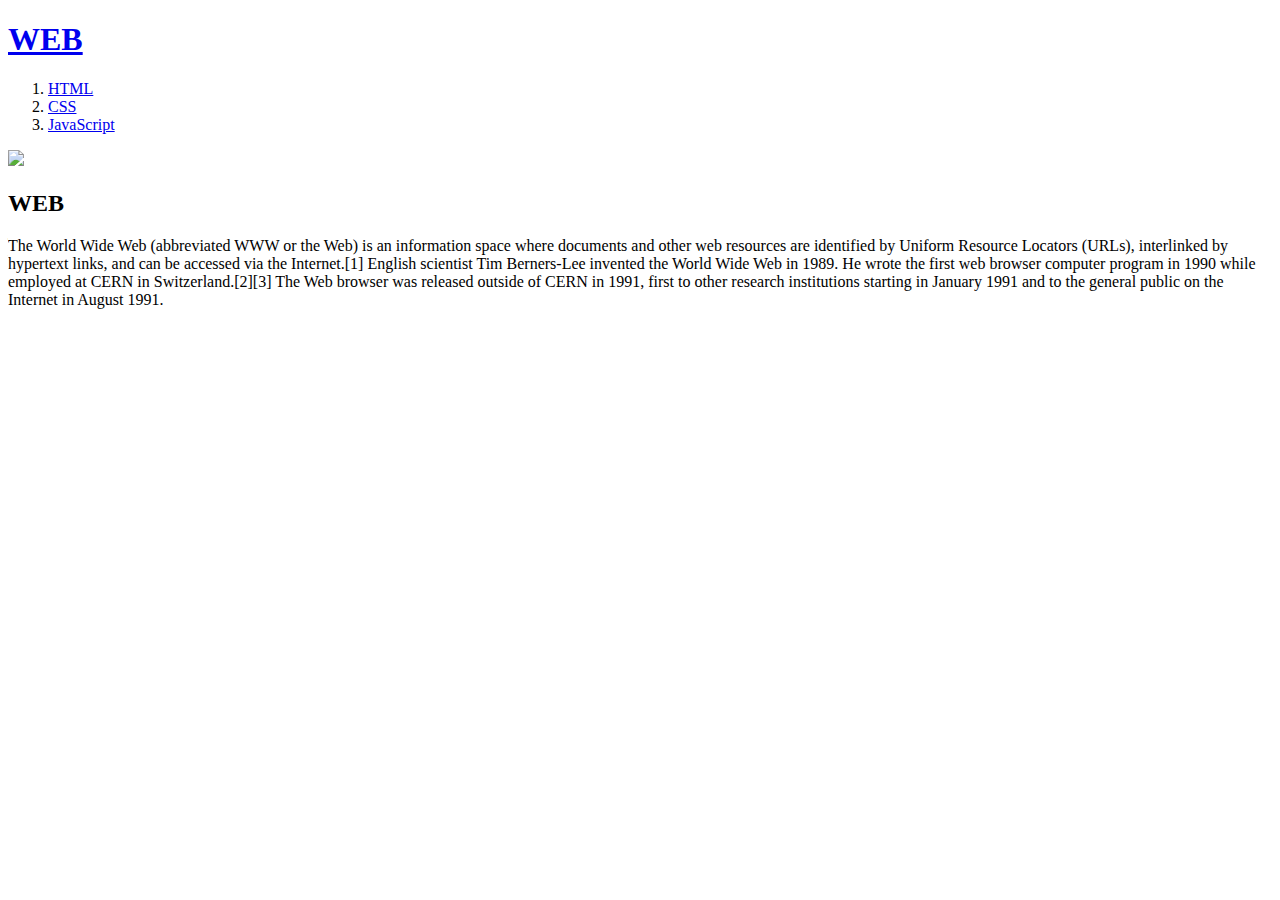
==== index.html @ c1220b15 "210506 reupload img code" ====
<!doctype html>
<html>
<head>
  <title>WEB1 - Welcome</title>
  <meta charset="utf-8">
</head>
<body>
  <h1><a href="index.html">WEB</a></h1>
  <ol>
    <li><a href="1.html">HTML</a></li>
    <li><a href="2.html">CSS</a></li>
    <li><a href="3.html">JavaScript</a></li>
  </ol>
  <img src="web.jpg" width="50%">
  <h2>WEB</h2>
  <p>The World Wide Web (abbreviated WWW or the Web) is an information space where documents and other web resources are identified by Uniform Resource Locators (URLs), interlinked by hypertext links, and can be accessed via the Internet.[1] English scientist Tim Berners-Lee invented the World Wide Web in 1989. He wrote the first web browser computer program in 1990 while employed at CERN in Switzerland.[2][3] The Web browser was released outside of CERN in 1991, first to other research institutions starting in January 1991 and to the general public on the Internet in August 1991.
  </p>
  <p>
    <div id="disqus_thread"></div>
  <script>
      /**
      *  RECOMMENDED CONFIGURATION VARIABLES: EDIT AND UNCOMMENT THE SECTION BELOW TO INSERT DYNAMIC VALUES FROM YOUR PLATFORM OR CMS.
      *  LEARN WHY DEFINING THESE VARIABLES IS IMPORTANT: https://disqus.com/admin/universalcode/#configuration-variables    */
      /*
      var disqus_config = function () {
      this.page.url = PAGE_URL;  // Replace PAGE_URL with your page's canonical URL variable
      this.page.identifier = PAGE_IDENTIFIER; // Replace PAGE_IDENTIFIER with your page's unique identifier variable
      };
      */
      (function() { // DON'T EDIT BELOW THIS LINE
      var d = document, s = d.createElement('script');
      s.src = 'https://web1-dsiqu7abwe.disqus.com/embed.js';
      s.setAttribute('data-timestamp', +new Date());
      (d.head || d.body).appendChild(s);
      })();
  </script>
  <noscript>Please enable JavaScript to view the <a href="https://disqus.com/?ref_noscript">comments powered by Disqus.</a></noscript>
  </p>
</body>
</html>
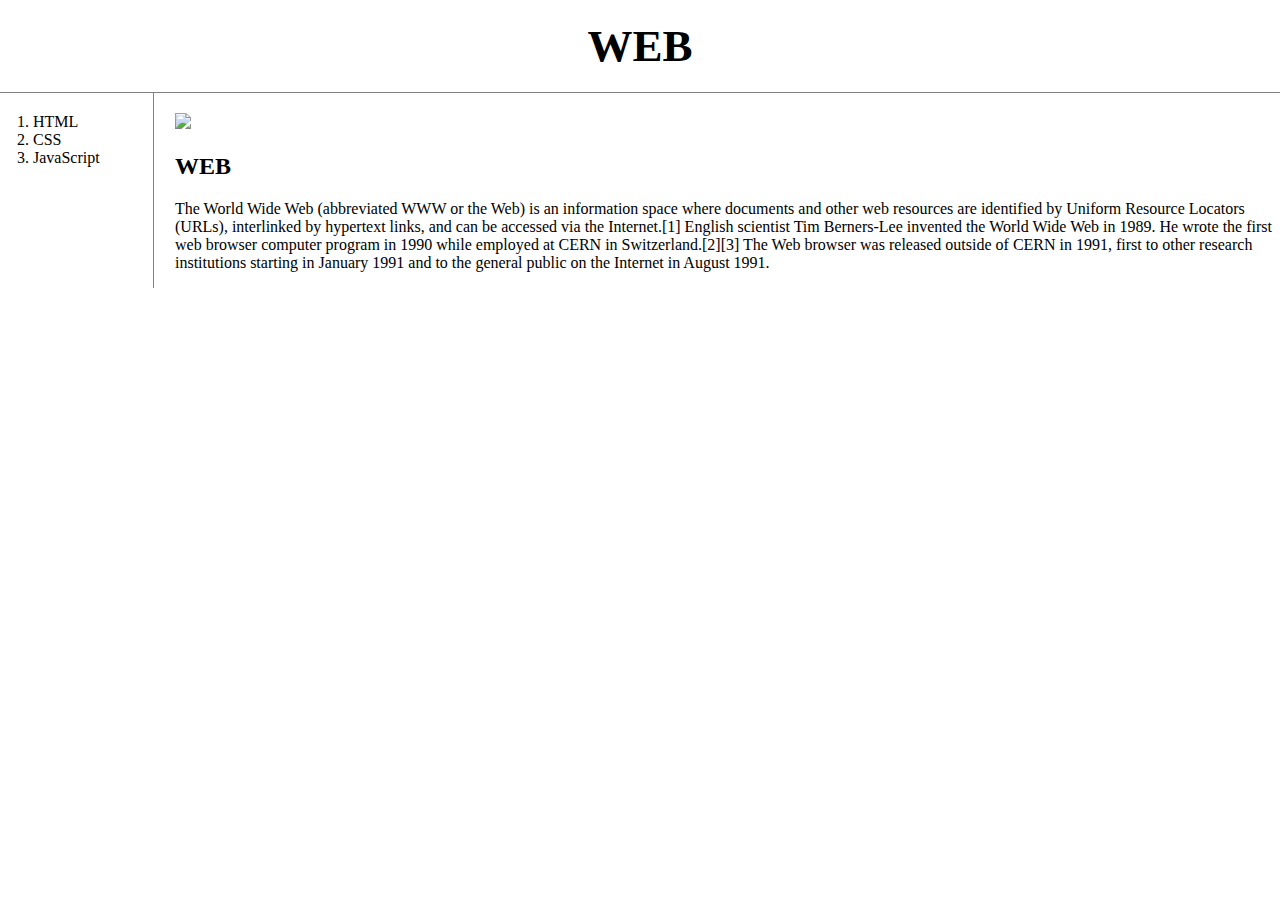
==== commit 6e0930f3: "Apply CSS" ====
--- a/index.html
+++ b/index.html
@@ -3,18 +3,23 @@
 <head>
   <title>WEB1 - Welcome</title>
   <meta charset="utf-8">
+  <link rel="stylesheet" href="style.css">
 </head>
 <body>
   <h1><a href="index.html">WEB</a></h1>
-  <ol>
-    <li><a href="1.html">HTML</a></li>
-    <li><a href="2.html">CSS</a></li>
-    <li><a href="3.html">JavaScript</a></li>
-  </ol>
-  <img src="web.jpg" width="50%">
-  <h2>WEB</h2>
-  <p>The World Wide Web (abbreviated WWW or the Web) is an information space where documents and other web resources are identified by Uniform Resource Locators (URLs), interlinked by hypertext links, and can be accessed via the Internet.[1] English scientist Tim Berners-Lee invented the World Wide Web in 1989. He wrote the first web browser computer program in 1990 while employed at CERN in Switzerland.[2][3] The Web browser was released outside of CERN in 1991, first to other research institutions starting in January 1991 and to the general public on the Internet in August 1991.
-  </p>
+  <div id="grid">
+    <ol>
+      <li><a href="1.html">HTML</a></li>
+      <li><a href="2.html">CSS</a></li>
+      <li><a href="3.html">JavaScript</a></li>
+    </ol>
+    <div id="article">
+      <img src="webmac.jpg" id="webmac">
+      <h2>WEB</h2>
+      <p>The World Wide Web (abbreviated WWW or the Web) is an information space where documents and other web resources are identified by Uniform Resource Locators (URLs), interlinked by hypertext links, and can be accessed via the Internet.[1] English scientist Tim Berners-Lee invented the World Wide Web in 1989. He wrote the first web browser computer program in 1990 while employed at CERN in Switzerland.[2][3] The Web browser was released outside of CERN in 1991, first to other research institutions starting in January 1991 and to the general public on the Internet in August 1991.
+      </p>
+    </div>
+</div>
   <p>
     <div id="disqus_thread"></div>
   <script>
@@ -36,5 +41,18 @@
   </script>
   <noscript>Please enable JavaScript to view the <a href="https://disqus.com/?ref_noscript">comments powered by Disqus.</a></noscript>
   </p>
+  <!--Start of Tawk.to Script-->
+<script type="text/javascript">
+var Tawk_API=Tawk_API||{}, Tawk_LoadStart=new Date();
+(function(){
+var s1=document.createElement("script"),s0=document.getElementsByTagName("script")[0];
+s1.async=true;
+s1.src='https://embed.tawk.to/609632a5185beb22b30b4590/1f55bbm6p';
+s1.charset='UTF-8';
+s1.setAttribute('crossorigin','*');
+s0.parentNode.insertBefore(s1,s0);
+})();
+</script>
+<!--End of Tawk.to Script-->
 </body>
 </html>
--- a/style.css
+++ b/style.css
@@ -0,0 +1,51 @@
+a {
+  color:black;
+  text-decoration: none;
+}
+#active{
+  color:red;
+}
+h1{
+  font-size:45px;
+  text-align: center;
+  border-bottom:1px solid gray;
+  margin:0;
+  padding:20px;
+}
+ol{
+  border-right:1px solid gray;
+  width:100px;
+  margin:0;
+  padding:20px;
+}
+body{
+  margin:0;
+}
+#grid{
+  display:grid;
+  grid-template-columns: 150px 1fr;
+}
+#grid ol{
+  padding-left:33px;
+}
+#article{
+  padding-left: 25px;
+}
+#webmac{
+  width : 50%;
+  padding-top: 20px;
+}
+@media(max-width:800px){
+  #grid{
+    display:block;
+  }
+  ol{
+    border-right:none;
+  }
+  h1{
+    border-bottom:none;
+  }
+  img{
+    width:auto;
+  }
+}
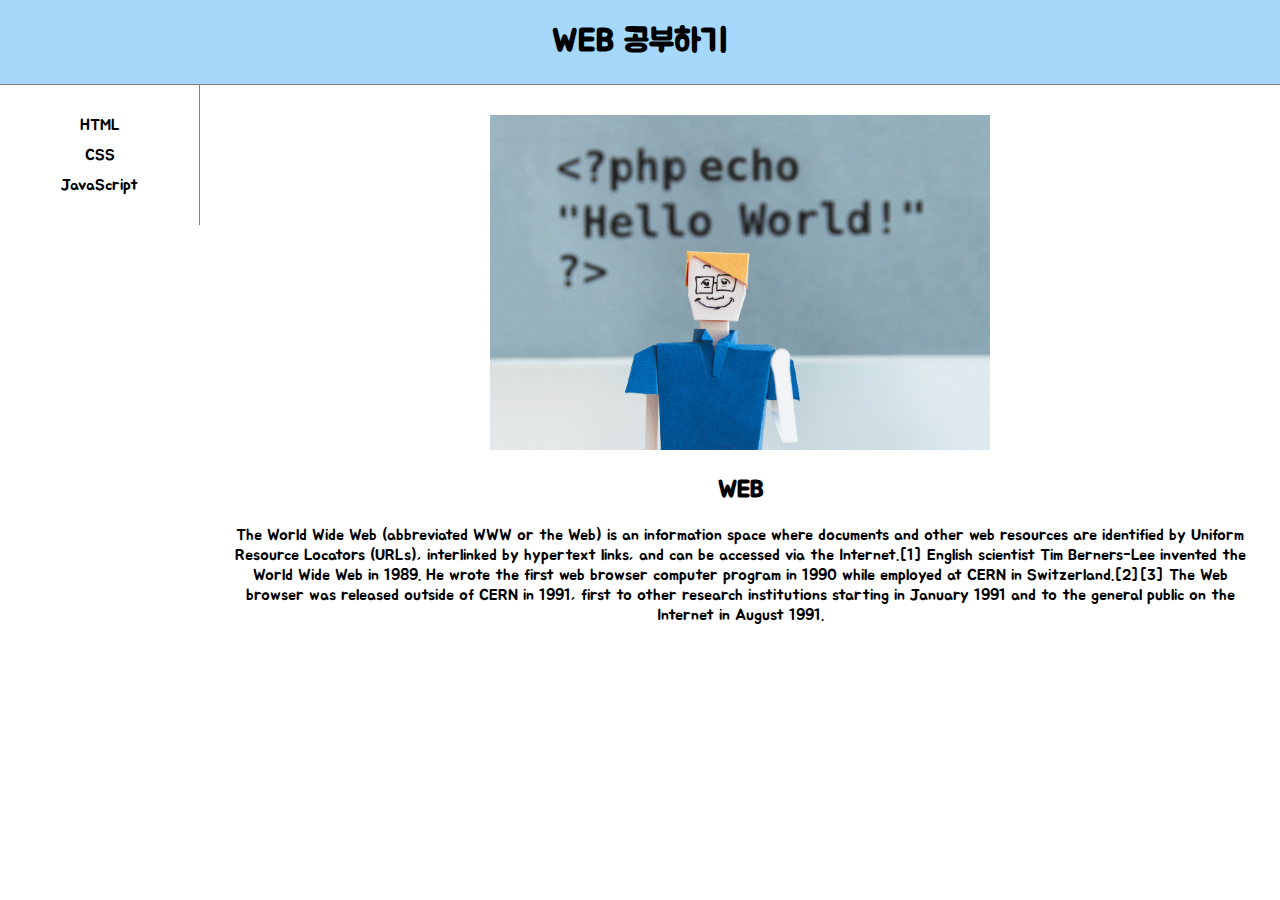
==== commit 3c42df9d: "grid test" ====
--- a/index.html
+++ b/index.html
@@ -1,58 +1,61 @@
-<!doctype html>
-<html>
-<head>
-  <title>WEB1 - Welcome</title>
-  <meta charset="utf-8">
+<!DOCTYPE html>
+<html lang="en" dir="ltr">
+  <head>
+    <meta charset="utf-8">
+    <title></title>
+  </head>
   <link rel="stylesheet" href="style.css">
-</head>
-<body>
-  <h1><a href="index.html">WEB</a></h1>
-  <div id="grid">
-    <ol>
-      <li><a href="1.html">HTML</a></li>
-      <li><a href="2.html">CSS</a></li>
-      <li><a href="3.html">JavaScript</a></li>
-    </ol>
-    <div id="article">
-      <img src="webmac.jpg" id="webmac">
-      <h2>WEB</h2>
-      <p>The World Wide Web (abbreviated WWW or the Web) is an information space where documents and other web resources are identified by Uniform Resource Locators (URLs), interlinked by hypertext links, and can be accessed via the Internet.[1] English scientist Tim Berners-Lee invented the World Wide Web in 1989. He wrote the first web browser computer program in 1990 while employed at CERN in Switzerland.[2][3] The Web browser was released outside of CERN in 1991, first to other research institutions starting in January 1991 and to the general public on the Internet in August 1991.
-      </p>
-    </div>
-</div>
-  <p>
-    <div id="disqus_thread"></div>
-  <script>
-      /**
-      *  RECOMMENDED CONFIGURATION VARIABLES: EDIT AND UNCOMMENT THE SECTION BELOW TO INSERT DYNAMIC VALUES FROM YOUR PLATFORM OR CMS.
-      *  LEARN WHY DEFINING THESE VARIABLES IS IMPORTANT: https://disqus.com/admin/universalcode/#configuration-variables    */
-      /*
-      var disqus_config = function () {
-      this.page.url = PAGE_URL;  // Replace PAGE_URL with your page's canonical URL variable
-      this.page.identifier = PAGE_IDENTIFIER; // Replace PAGE_IDENTIFIER with your page's unique identifier variable
-      };
-      */
-      (function() { // DON'T EDIT BELOW THIS LINE
-      var d = document, s = d.createElement('script');
-      s.src = 'https://web1-dsiqu7abwe.disqus.com/embed.js';
-      s.setAttribute('data-timestamp', +new Date());
-      (d.head || d.body).appendChild(s);
-      })();
-  </script>
-  <noscript>Please enable JavaScript to view the <a href="https://disqus.com/?ref_noscript">comments powered by Disqus.</a></noscript>
-  </p>
-  <!--Start of Tawk.to Script-->
-<script type="text/javascript">
-var Tawk_API=Tawk_API||{}, Tawk_LoadStart=new Date();
-(function(){
-var s1=document.createElement("script"),s0=document.getElementsByTagName("script")[0];
-s1.async=true;
-s1.src='https://embed.tawk.to/609632a5185beb22b30b4590/1f55bbm6p';
-s1.charset='UTF-8';
-s1.setAttribute('crossorigin','*');
-s0.parentNode.insertBefore(s1,s0);
-})();
-</script>
-<!--End of Tawk.to Script-->
-</body>
-</html>
+  <body>
+    <div id="container">
+      <div class="item1"><h1><a href="index.html">WEB 공부하기</a></div>
+      <div class="item2">
+        <ul>
+        <li><a href="1.html">HTML</a></li>
+        <li><a href="2.html">CSS</a></li>
+        <li><a href="3.html">JavaScript</a></li>
+      </ul>
+      </div>
+      <div class="item3">
+        <img src="helloworld.jpg" width="500px">
+        <h2>WEB</h2>
+        <p>The World Wide Web (abbreviated WWW or the Web) is an information space where documents and other web resources are identified by Uniform Resource Locators (URLs), interlinked by hypertext links, and can be accessed via the Internet.[1] English scientist Tim Berners-Lee invented the World Wide Web in 1989. He wrote the first web browser computer program in 1990 while employed at CERN in Switzerland.[2][3] The Web browser was released outside of CERN in 1991, first to other research institutions starting in January 1991 and to the general public on the Internet in August 1991.
+        </p>
+      </div>
+      <div class="item4">
+        <p>
+          <div id="disqus_thread"></div>
+        <script>
+            /**
+            *  RECOMMENDED CONFIGURATION VARIABLES: EDIT AND UNCOMMENT THE SECTION BELOW TO INSERT DYNAMIC VALUES FROM YOUR PLATFORM OR CMS.
+            *  LEARN WHY DEFINING THESE VARIABLES IS IMPORTANT: https://disqus.com/admin/universalcode/#configuration-variables    */
+            /*
+            var disqus_config = function () {
+            this.page.url = PAGE_URL;  // Replace PAGE_URL with your page's canonical URL variable
+            this.page.identifier = PAGE_IDENTIFIER; // Replace PAGE_IDENTIFIER with your page's unique identifier variable
+            };
+            */
+            (function() { // DON'T EDIT BELOW THIS LINE
+            var d = document, s = d.createElement('script');
+            s.src = 'https://web1-dsiqu7abwe.disqus.com/embed.js';
+            s.setAttribute('data-timestamp', +new Date());
+            (d.head || d.body).appendChild(s);
+            })();
+        </script>
+        <noscript>Please enable JavaScript to view the <a href="https://disqus.com/?ref_noscript">comments powered by Disqus.</a></noscript>
+        </p>
+        <!--Start of Tawk.to Script-->
+        <script type="text/javascript">
+        var Tawk_API=Tawk_API||{}, Tawk_LoadStart=new Date();
+        (function(){
+        var s1=document.createElement("script"),s0=document.getElementsByTagName("script")[0];
+        s1.async=true;
+        s1.src='https://embed.tawk.to/609632a5185beb22b30b4590/1f55bbm6p';
+        s1.charset='UTF-8';
+        s1.setAttribute('crossorigin','*');
+        s0.parentNode.insertBefore(s1,s0);
+        })();
+        </script>
+        <!--End of Tawk.to Script-->
+        </div>
+        </body>
+        </html>
--- a/style.css
+++ b/style.css
@@ -1,51 +1,69 @@
-a {
-  color:black;
-  text-decoration: none;
+
+@import url('https://fonts.googleapis.com/css2?family=Jua&display=swap');
+
+*{
+  font-family: 'Jua', sans-serif;
 }
-#active{
-  color:red;
+
+body{
+  height: 100%;
+  margin: 0;
 }
-h1{
-  font-size:45px;
-  text-align: center;
-  border-bottom:1px solid gray;
-  margin:0;
-  padding:20px;
-}
-ol{
-  border-right:1px solid gray;
-  width:100px;
-  margin:0;
-  padding:20px;
-}
-body{
-  margin:0;
-}
-#grid{
-  display:grid;
-  grid-template-columns: 150px 1fr;
-}
-#grid ol{
-  padding-left:33px;
-}
-#article{
-  padding-left: 25px;
-}
-#webmac{
-  width : 50%;
-  padding-top: 20px;
-}
-@media(max-width:800px){
-  #grid{
-    display:block;
+  #container{
+    display: grid;
+    grid-template-columns: 200px 1fr;
+    grid-template-rows: 85px 200px 200px;
+    text-align: center;
   }
-  ol{
-    border-right:none;
+  .item1{
+    grid-column: 1 / 4;
+    grid-row: 1 / 2;
+    border-bottom: 1px solid;
+    border-color: gray;
+    background-color: #A5D8FA ;
+
   }
-  h1{
-    border-bottom:none;
+  .item2 ul{
+    grid-column: 1 / 2;
+    grid-row: 2 / 4;
+    padding-left: 20px;
+    border-right: 1px solid;
+    border-color: gray;
+    margin: 0;
+    padding : 20px;
   }
-  img{
-    width:auto;
+  .item3{
+    grid-column: 2 / 4;
+    grid-row: 2 / 3;
+    margin: 10px;
+    padding: 20px;
   }
-}
+  ul li{
+    list-style-type: none; margin: 10px;
+  }
+  .item4{
+    grid-column: 2 / 4;
+    grid-row: 3 / 4;
+  }
+  a{
+    text-decoration: none;
+    color: black;
+  }
+
+  #active{
+    color: red;
+  }
+
+  @media(max-width:800px){
+    #container{
+      display:block;
+    }
+    ul{
+      border-right:none;
+    }
+    h1{
+      border-bottom:none;
+    }
+    img{
+      width:auto;
+    }
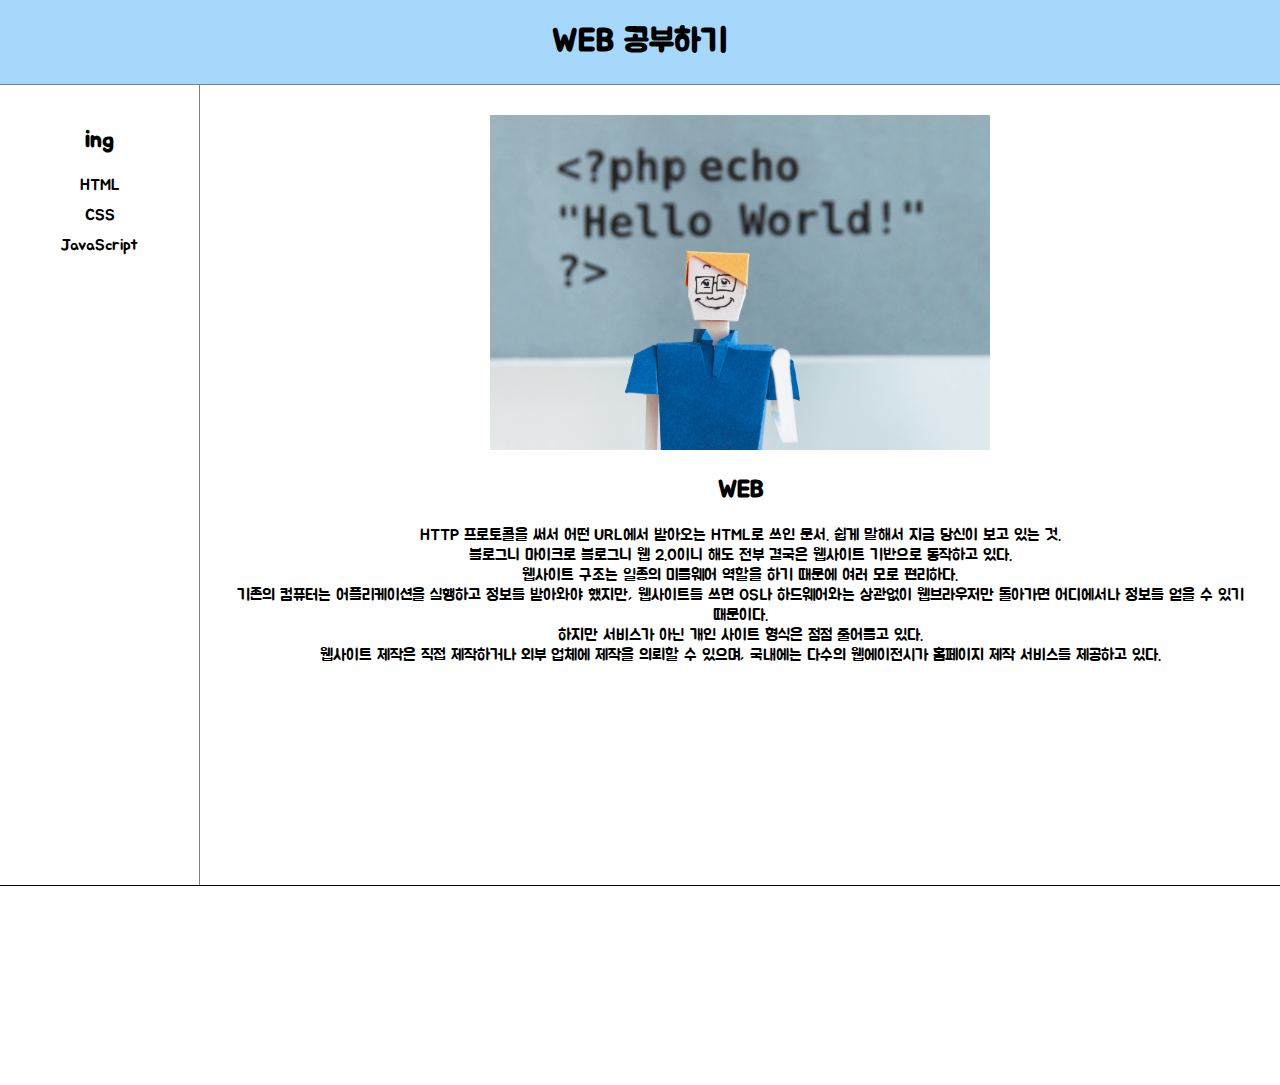
==== commit 5b3fe661: "edit index, html, css" ====
--- a/index.html
+++ b/index.html
@@ -9,6 +9,7 @@
     <div id="container">
       <div class="item1"><h1><a href="index.html">WEB 공부하기</a></div>
       <div class="item2">
+        <h2>ing</h2>
         <ul>
         <li><a href="1.html">HTML</a></li>
         <li><a href="2.html">CSS</a></li>
@@ -18,7 +19,13 @@
       <div class="item3">
         <img src="helloworld.jpg" width="500px">
         <h2>WEB</h2>
-        <p>The World Wide Web (abbreviated WWW or the Web) is an information space where documents and other web resources are identified by Uniform Resource Locators (URLs), interlinked by hypertext links, and can be accessed via the Internet.[1] English scientist Tim Berners-Lee invented the World Wide Web in 1989. He wrote the first web browser computer program in 1990 while employed at CERN in Switzerland.[2][3] The Web browser was released outside of CERN in 1991, first to other research institutions starting in January 1991 and to the general public on the Internet in August 1991.
+        <p>HTTP 프로토콜을 써서 어떤 URL에서 받아오는 HTML로 쓰인 문서. 쉽게 말해서 지금 당신이 보고 있는 것.<br>
+
+블로그니 마이크로 블로그니 웹 2.0이니 해도 전부 결국은 웹사이트 기반으로 동작하고 있다.<br>
+
+웹사이트 구조는 일종의 미들웨어 역할을 하기 때문에 여러 모로 편리하다.<br> 기존의 컴퓨터는 어플리케이션을 실행하고 정보를 받아와야 했지만, 웹사이트를 쓰면 OS나 하드웨어와는 상관없이 웹브라우저만 돌아가면 어디에서나 정보를 얻을 수 있기 때문이다.<br>
+
+하지만 서비스가 아닌 개인 사이트 형식은 점점 줄어들고 있다.<br> 웹사이트 제작은 직접 제작하거나 외부 업체에 제작을 의뢰할 수 있으며, 국내에는 다수의 웹에이전시가 홈페이지 제작 서비스를 제공하고 있다.
         </p>
       </div>
       <div class="item4">
--- a/style.css
+++ b/style.css
@@ -12,25 +12,30 @@
   #container{
     display: grid;
     grid-template-columns: 200px 1fr;
-    grid-template-rows: 85px 200px 200px;
+    grid-template-rows: 85px 800px 200px;
     text-align: center;
   }
   .item1{
-    grid-column: 1 / 4;
+    grid-column: 1 / 3;
     grid-row: 1 / 2;
     border-bottom: 1px solid;
     border-color: gray;
     background-color: #A5D8FA ;
 
   }
-  .item2 ul{
+  .item2{
     grid-column: 1 / 2;
-    grid-row: 2 / 4;
-    padding-left: 20px;
+    grid-row:2 / 3;
     border-right: 1px solid;
     border-color: gray;
     margin: 0;
     padding : 20px;
+    text-align: center;
+
+  }
+
+  .item2 ul{
+    padding-left: 0px;
   }
   .item3{
     grid-column: 2 / 4;
@@ -42,8 +47,10 @@
     list-style-type: none; margin: 10px;
   }
   .item4{
-    grid-column: 2 / 4;
+    grid-column: 1 / 4;
     grid-row: 3 / 4;
+    border-top: 1px solid;
+    padding-left: 50px;
   }
   a{
     text-decoration: none;
@@ -65,5 +72,5 @@
       border-bottom:none;
     }
     img{
-      width:auto;
+      size: auto;
     }
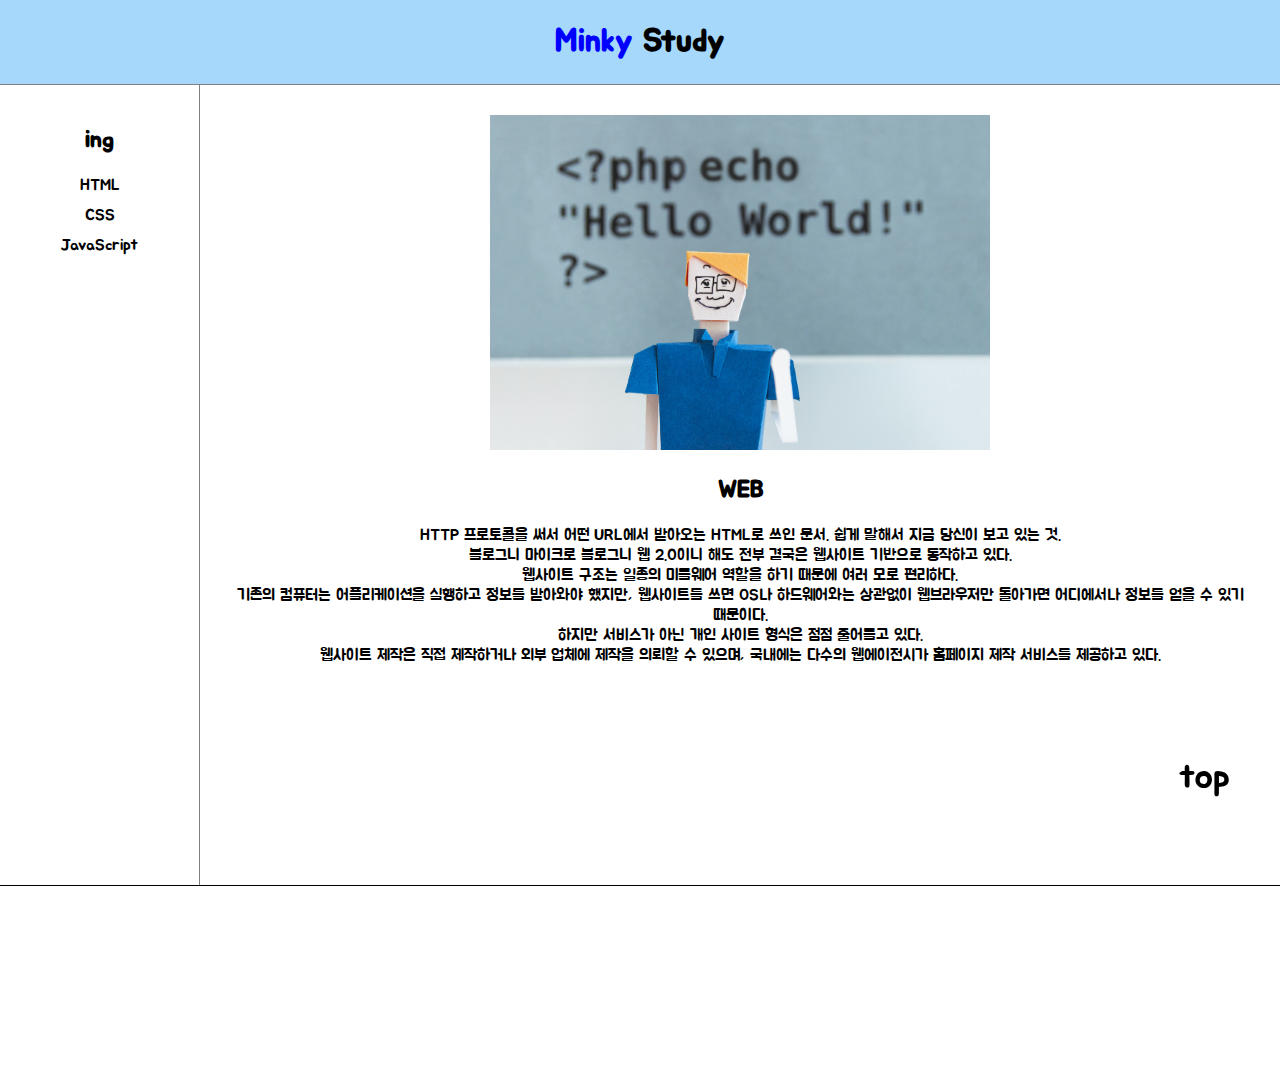
==== commit c8604197: "change IMG, Edit page design" ====
--- a/index.html
+++ b/index.html
@@ -7,7 +7,17 @@
   <link rel="stylesheet" href="style.css">
   <body>
     <div id="container">
-      <div class="item1"><h1><a href="index.html">WEB 공부하기</a></div>
+      <div class="item1">
+        <h1>
+          <a href="index.html">
+            <div style="display:inline; color:blue;">
+              Minky
+            </div>
+            <div style="display:inline; color:black;">
+              Study
+            </div>
+          </a>
+        </div>
       <div class="item2">
         <h2>ing</h2>
         <ul>
@@ -27,6 +37,9 @@
 
 하지만 서비스가 아닌 개인 사이트 형식은 점점 줄어들고 있다.<br> 웹사이트 제작은 직접 제작하거나 외부 업체에 제작을 의뢰할 수 있으며, 국내에는 다수의 웹에이전시가 홈페이지 제작 서비스를 제공하고 있다.
         </p>
+      </div>
+      <div style="position:fixed; bottom:100px; right: 50px; font-size:35px;">
+          <a href="#container">top</a>
       </div>
       <div class="item4">
         <p>
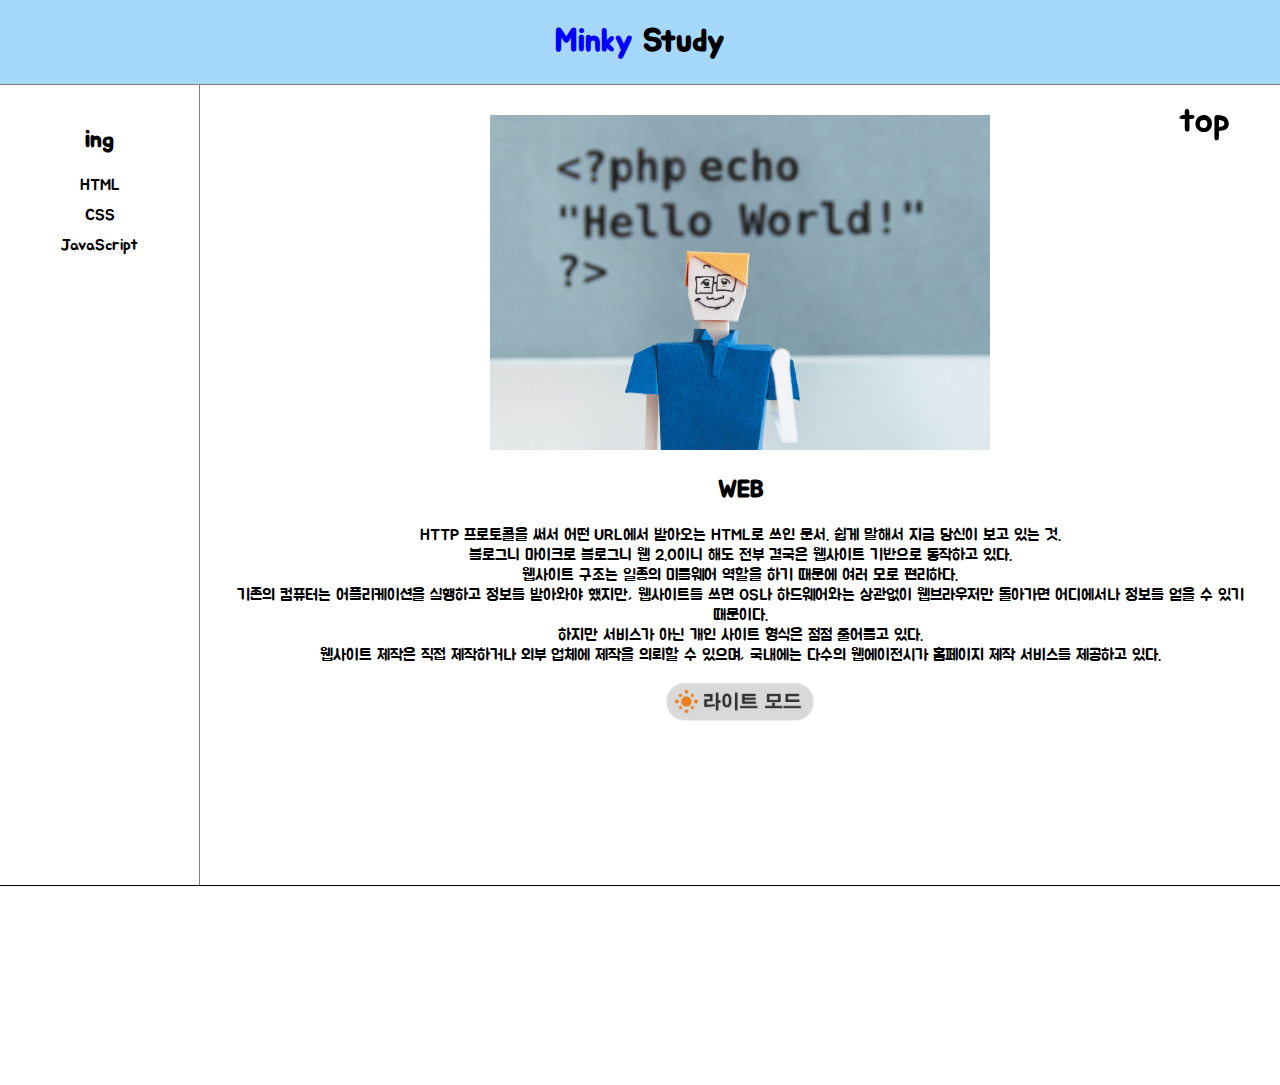
==== commit 254b2489: "edit dark_mode" ====
--- a/index.html
+++ b/index.html
@@ -1,81 +1,128 @@
 <!DOCTYPE html>
 <html lang="en" dir="ltr">
-  <head>
-    <meta charset="utf-8">
-    <title></title>
-  </head>
-  <link rel="stylesheet" href="style.css">
-  <body>
-    <div id="container">
-      <div class="item1">
-        <h1>
-          <a href="index.html">
-            <div style="display:inline; color:blue;">
-              Minky
-            </div>
-            <div style="display:inline; color:black;">
-              Study
-            </div>
-          </a>
-        </div>
-      <div class="item2">
-        <h2>ing</h2>
-        <ul>
+
+<head>
+  <meta charset="utf-8">
+  <title>Minky Study Note</title>
+  <script type="text/javascript">
+    // 커서에 따른 다크모드 이미지 변경 기능 (커서 올림)
+    function MouseOver(){
+      this.setAttribute("src","dark_mode_mouseover.png");
+    }
+    // 커서에 따른 다크모드 이미지 (커서 내림)
+    function MouseOut(){
+      this.setAttribute("src","light_mode_mouseout.png");
+    }
+    // 다크 모드 기능 -- start
+    function nightDayHandler(self) {
+      var target = document.querySelector('body');
+      if (self.value === 'night') {
+        target.style.backgroundColor = 'black';
+        target.style.color = 'white';
+        self.value = 'day';
+        var alist = document.querySelectorAll('a');
+        var i = 0;
+        while (i < alist.length) {
+          alist[i].style.color = 'white';
+          i = i + 1;
+        }
+        // 페이지 제목의 배경색 변경
+        document.querySelector('.item1').style.backgroundColor = 'black';
+        // 페이지 제목의 Study 색상 변경
+        document.querySelector('.last_title').style.color = 'white';
+      } else {
+        target.style.backgroundColor = 'white';
+        target.style.color = 'black';
+        self.value = 'night';
+        // 모든 a 태그의 색상 변경
+        var alist = document.querySelectorAll('a');
+        var i = 0;
+        while (i < alist.length) {
+          alist[i].style.color = 'black';
+          i = i + 1;
+        }
+        document.querySelector('.item1').style.backgroundColor = 'white';
+        document.querySelector('.last_title').style.color = 'black';
+      }
+    }
+    // -- 다크 모드 기능 end
+  </script>
+</head>
+<link rel="stylesheet" href="style.css">
+
+<body>
+  <div id="container">
+    <div class="item1">
+      <h1>
+        <a href="index.html">
+          <div style="display:inline; color:blue;">
+            Minky
+          </div>
+          <div class="last_title" style="display:inline; color:black;">
+            Study
+          </div>
+        </a>
+    </div>
+    <div class="item2">
+      <h2>ing</h2>
+      <ul>
         <li><a href="1.html">HTML</a></li>
         <li><a href="2.html">CSS</a></li>
         <li><a href="3.html">JavaScript</a></li>
       </ul>
-      </div>
-      <div class="item3">
-        <img src="helloworld.jpg" width="500px">
-        <h2>WEB</h2>
-        <p>HTTP 프로토콜을 써서 어떤 URL에서 받아오는 HTML로 쓰인 문서. 쉽게 말해서 지금 당신이 보고 있는 것.<br>
+    </div>
+    <div class="item3">
+      <img src="helloworld.jpg" width="500px">
+      <h2>WEB</h2>
+      <p>HTTP 프로토콜을 써서 어떤 URL에서 받아오는 HTML로 쓰인 문서. 쉽게 말해서 지금 당신이 보고 있는 것.<br>
 
-블로그니 마이크로 블로그니 웹 2.0이니 해도 전부 결국은 웹사이트 기반으로 동작하고 있다.<br>
+        블로그니 마이크로 블로그니 웹 2.0이니 해도 전부 결국은 웹사이트 기반으로 동작하고 있다.<br>
 
-웹사이트 구조는 일종의 미들웨어 역할을 하기 때문에 여러 모로 편리하다.<br> 기존의 컴퓨터는 어플리케이션을 실행하고 정보를 받아와야 했지만, 웹사이트를 쓰면 OS나 하드웨어와는 상관없이 웹브라우저만 돌아가면 어디에서나 정보를 얻을 수 있기 때문이다.<br>
+        웹사이트 구조는 일종의 미들웨어 역할을 하기 때문에 여러 모로 편리하다.<br> 기존의 컴퓨터는 어플리케이션을 실행하고 정보를 받아와야 했지만, 웹사이트를 쓰면 OS나 하드웨어와는 상관없이 웹브라우저만 돌아가면 어디에서나 정보를 얻을 수 있기 때문이다.<br>
 
-하지만 서비스가 아닌 개인 사이트 형식은 점점 줄어들고 있다.<br> 웹사이트 제작은 직접 제작하거나 외부 업체에 제작을 의뢰할 수 있으며, 국내에는 다수의 웹에이전시가 홈페이지 제작 서비스를 제공하고 있다.
-        </p>
-      </div>
-      <div style="position:fixed; bottom:100px; right: 50px; font-size:35px;">
-          <a href="#container">top</a>
-      </div>
-      <div class="item4">
-        <p>
-          <div id="disqus_thread"></div>
-        <script>
-            /**
-            *  RECOMMENDED CONFIGURATION VARIABLES: EDIT AND UNCOMMENT THE SECTION BELOW TO INSERT DYNAMIC VALUES FROM YOUR PLATFORM OR CMS.
-            *  LEARN WHY DEFINING THESE VARIABLES IS IMPORTANT: https://disqus.com/admin/universalcode/#configuration-variables    */
-            /*
-            var disqus_config = function () {
-            this.page.url = PAGE_URL;  // Replace PAGE_URL with your page's canonical URL variable
-            this.page.identifier = PAGE_IDENTIFIER; // Replace PAGE_IDENTIFIER with your page's unique identifier variable
-            };
-            */
-            (function() { // DON'T EDIT BELOW THIS LINE
-            var d = document, s = d.createElement('script');
-            s.src = 'https://web1-dsiqu7abwe.disqus.com/embed.js';
-            s.setAttribute('data-timestamp', +new Date());
-            (d.head || d.body).appendChild(s);
-            })();
-        </script>
-        <noscript>Please enable JavaScript to view the <a href="https://disqus.com/?ref_noscript">comments powered by Disqus.</a></noscript>
-        </p>
-        <!--Start of Tawk.to Script-->
-        <script type="text/javascript">
-        var Tawk_API=Tawk_API||{}, Tawk_LoadStart=new Date();
-        (function(){
-        var s1=document.createElement("script"),s0=document.getElementsByTagName("script")[0];
-        s1.async=true;
-        s1.src='https://embed.tawk.to/609632a5185beb22b30b4590/1f55bbm6p';
-        s1.charset='UTF-8';
-        s1.setAttribute('crossorigin','*');
-        s0.parentNode.insertBefore(s1,s0);
+        하지만 서비스가 아닌 개인 사이트 형식은 점점 줄어들고 있다.<br> 웹사이트 제작은 직접 제작하거나 외부 업체에 제작을 의뢰할 수 있으며, 국내에는 다수의 웹에이전시가 홈페이지 제작 서비스를 제공하고 있다.
+      </p>
+      <!-- 다크 모드 버튼형 이미지 구현 -->
+      <input id="night_day" type="image" src="light_mode_mouseout.png" value="night" onclick="
+    nightDayHandler(this);
+  " onmouseover="MouseOver.call(this)" onmouseout="MouseOut.call(this)" width="150px;">
+    </div>
+    <!-- 페이지 최상단 이동 아이콘 추가 예정 -->
+    <div style="position:fixed; top:100px; right: 50px; font-size:35px;">
+      <a href="#container">top</a>
+    </div>
+    <!-- 댓글 기능 disqus 사용 -->
+    <div class="item4">
+      <p>
+      <div id="disqus_thread"></div>
+      <script>
+        (function() { // DON'T EDIT BELOW THIS LINE
+          var d = document,
+            s = d.createElement('script');
+          s.src = 'https://web1-dsiqu7abwe.disqus.com/embed.js';
+          s.setAttribute('data-timestamp', +new Date());
+          (d.head || d.body).appendChild(s);
         })();
-        </script>
-        <!--End of Tawk.to Script-->
-        </div>
-        </body>
-        </html>
+      </script>
+      <noscript>Please enable JavaScript to view the <a href="https://disqus.com/?ref_noscript">comments powered by Disqus.</a></noscript>
+      </p>
+      <!-- QnA 시스템 tawk.to 구현 -->
+      <!--Start of Tawk.to Script-->
+      <script type="text/javascript">
+        var Tawk_API = Tawk_API || {},
+          Tawk_LoadStart = new Date();
+        (function() {
+          var s1 = document.createElement("script"),
+            s0 = document.getElementsByTagName("script")[0];
+          s1.async = true;
+          s1.src = 'https://embed.tawk.to/609632a5185beb22b30b4590/1f55bbm6p';
+          s1.charset = 'UTF-8';
+          s1.setAttribute('crossorigin', '*');
+          s0.parentNode.insertBefore(s1, s0);
+        })();
+      </script>
+      <!--End of Tawk.to Script-->
+    </div>
+</body>
+
+</html>
